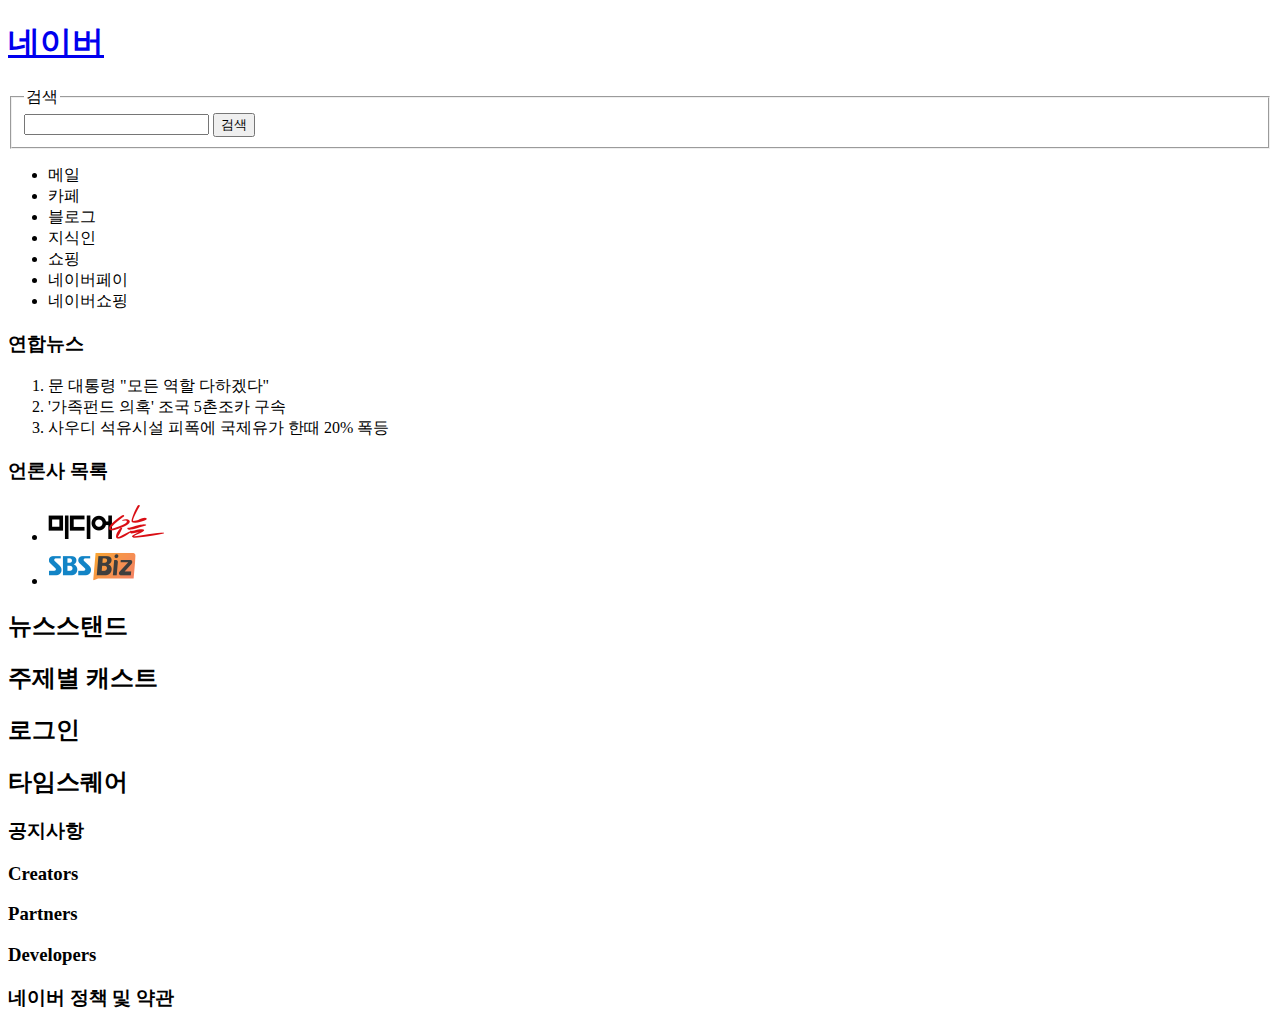
==== naver.html @ 5fd6cd73 "Add files via upload" ====
<!DOCTYPE html>
<html lang="ko" dir="ltr">
  <head>
    <meta charset="utf-8" />
    <title>NAVER</title>
    <link rel="shortcut icon" type="image/x-icon" href="./images/favicon.ico" />
  </head>
  <body>
    <h1>
      <a href="https://www.naver.com">네이버</a>
    </h1>
    <fieldset>
      <legend>검색</legend>
      <input />
      <button>검색</button>
    </fieldset>
    <ul>
      <li>메일</li>
      <li>카페</li>
      <li>블로그</li>
      <li>지식인</li>
      <li>쇼핑</li>
      <li>네이버페이</li>
      <li>네이버쇼핑</li>
    </ul>
    <h3>연합뉴스</h3>
      <ol>
        <li>문 대통령 "모든 역할 다하겠다"</li>
        <li>'가족펀드 의혹' 조국 5촌조카 구속</li>
        <li>사우디 석유시설 피폭에 국제유가 한때 20% 폭등</li>
      </ol>
    <h3>언론사 목록</h3>
    <ul>
      <li><img src="./images/미디어오늘.png" alt="미디어오늘" /></li>
      <li><img src="./images/SBS Biz.png" alt="SBS Biz" /></li>
    </ul>
    <h2>뉴스스탠드</h2>
    <h2>주제별 캐스트</h2>
    <h2>로그인</h2>
    <h2>타임스퀘어</h2>
    <h3>공지사항</h3>
    <h3>Creators</h3>
    <h3>Partners</h3>
    <h3>Developers</h3>
    <h3>네이버 정책 및 약관</h3>

  </body>
</html>
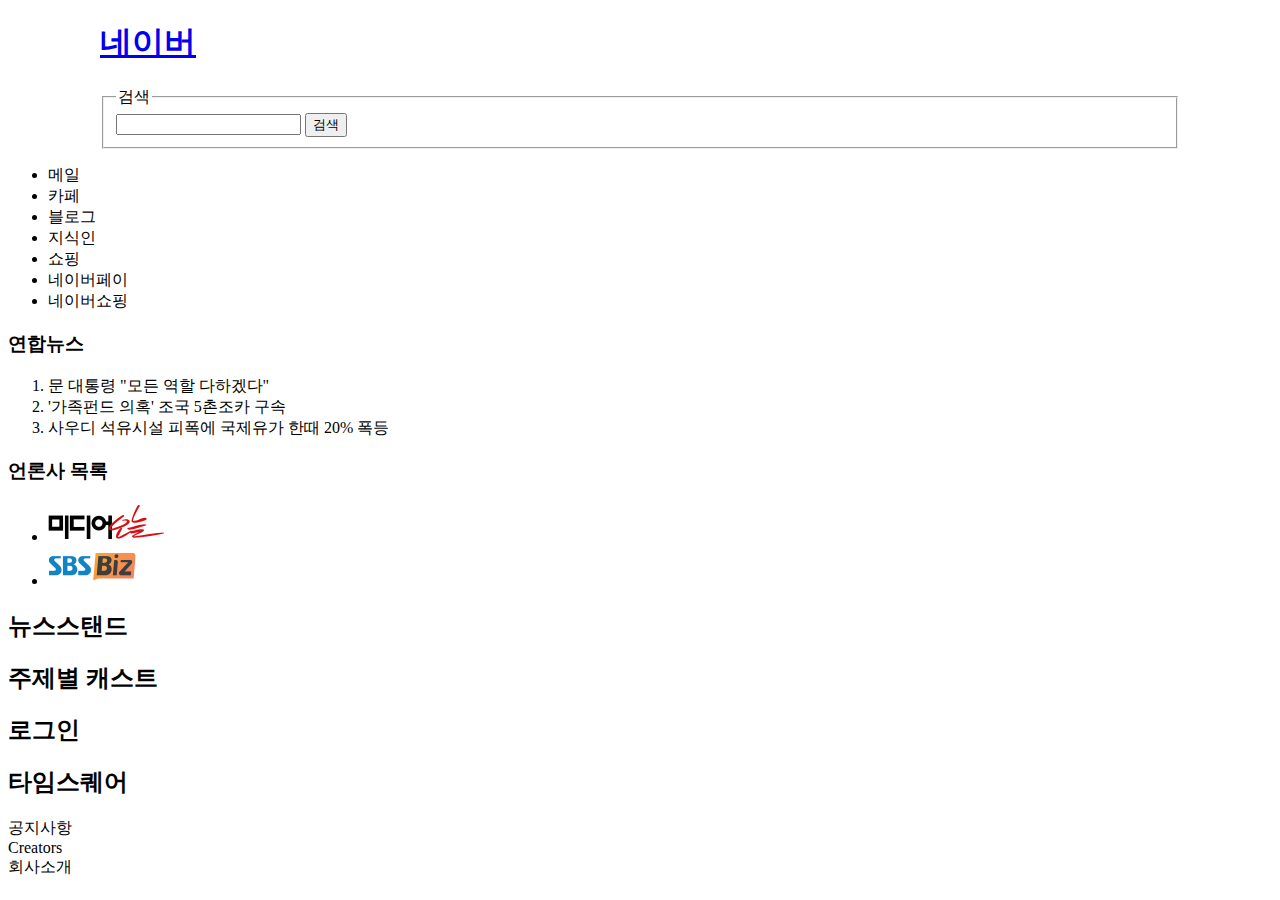
==== commit b364db9a: "Add files via upload" ====
--- a/naver.html
+++ b/naver.html
@@ -4,25 +4,33 @@
     <meta charset="utf-8" />
     <title>NAVER</title>
     <link rel="shortcut icon" type="image/x-icon" href="./images/favicon.ico" />
+    <link rel="stylesheet" href="./naver.css"
   </head>
   <body>
-    <h1>
-      <a href="https://www.naver.com">네이버</a>
-    </h1>
-    <fieldset>
-      <legend>검색</legend>
-      <input />
-      <button>검색</button>
-    </fieldset>
-    <ul>
-      <li>메일</li>
-      <li>카페</li>
-      <li>블로그</li>
-      <li>지식인</li>
-      <li>쇼핑</li>
-      <li>네이버페이</li>
-      <li>네이버쇼핑</li>
-    </ul>
+    <header>
+      <div id="header-center"> <!--가운데 정렬-->
+        <h1>
+          <a href="https://www.naver.com">네이버</a>
+        </h1>
+        <fieldset>
+          <legend>검색</legend>
+          <input />
+          <button>검색</button>
+        </fieldset>
+      </div>
+    </header>
+    <nav>
+      <ul>
+        <li>메일</li>
+        <li>카페</li>
+        <li>블로그</li>
+        <li>지식인</li>
+        <li>쇼핑</li>
+        <li>네이버페이</li>
+        <li>네이버쇼핑</li>
+      </ul>
+  </nav>
+  <main>
     <h3>연합뉴스</h3>
       <ol>
         <li>문 대통령 "모든 역할 다하겠다"</li>
@@ -38,11 +46,10 @@
     <h2>주제별 캐스트</h2>
     <h2>로그인</h2>
     <h2>타임스퀘어</h2>
-    <h3>공지사항</h3>
-    <h3>Creators</h3>
-    <h3>Partners</h3>
-    <h3>Developers</h3>
-    <h3>네이버 정책 및 약관</h3>
-
-  </body>
+  </main>
+  <footer>
+    <div>공지사항</div>
+    <div>Creators</div>
+    <div>회사소개</div>
+  </footer>
 </html>
--- a/naver.css
+++ b/naver.css
@@ -0,0 +1,5 @@
+/* 선택자(selector) */
+div#header-center {
+  margin:0 auto;
+  width:1080px;
+}
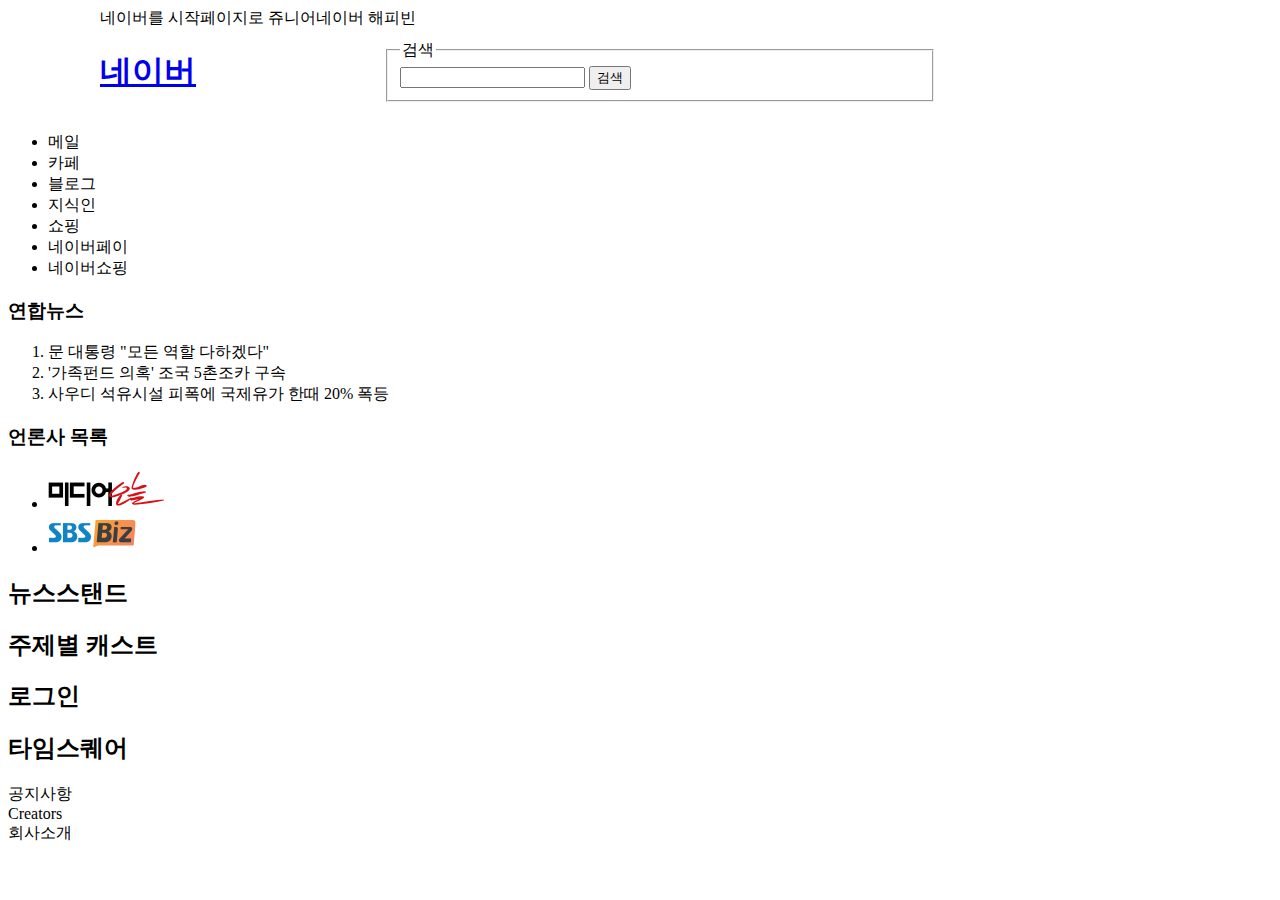
==== commit 177ccb12: "Add files via upload" ====
--- a/naver.html
+++ b/naver.html
@@ -9,14 +9,21 @@
   <body>
     <header>
       <div id="header-center"> <!--가운데 정렬-->
-        <h1>
-          <a href="https://www.naver.com">네이버</a>
-        </h1>
-        <fieldset>
-          <legend>검색</legend>
-          <input />
-          <button>검색</button>
-        </fieldset>
+        <div>
+          <span style="display:inline;">네이버를 시작페이지로</span>
+          <span>쥬니어네이버</span>
+          <span>해피빈</span>
+        </div>
+        <div id="header-search">
+          <h1>
+            <a href="https://www.naver.com">네이버</a>
+          </h1>
+          <fieldset>
+            <legend>검색</legend>
+            <input />
+            <button>검색</button>
+          </fieldset>
+        <div>
       </div>
     </header>
     <nav>
--- a/naver.css
+++ b/naver.css
@@ -3,3 +3,13 @@
   margin:0 auto;
   width:1080px;
 }
+
+#header-search > h1 {
+  width:280px;
+  display: inline-block;
+}
+
+#header-search fieldset {
+  width: 520px;
+  display: inline-block;
+}
